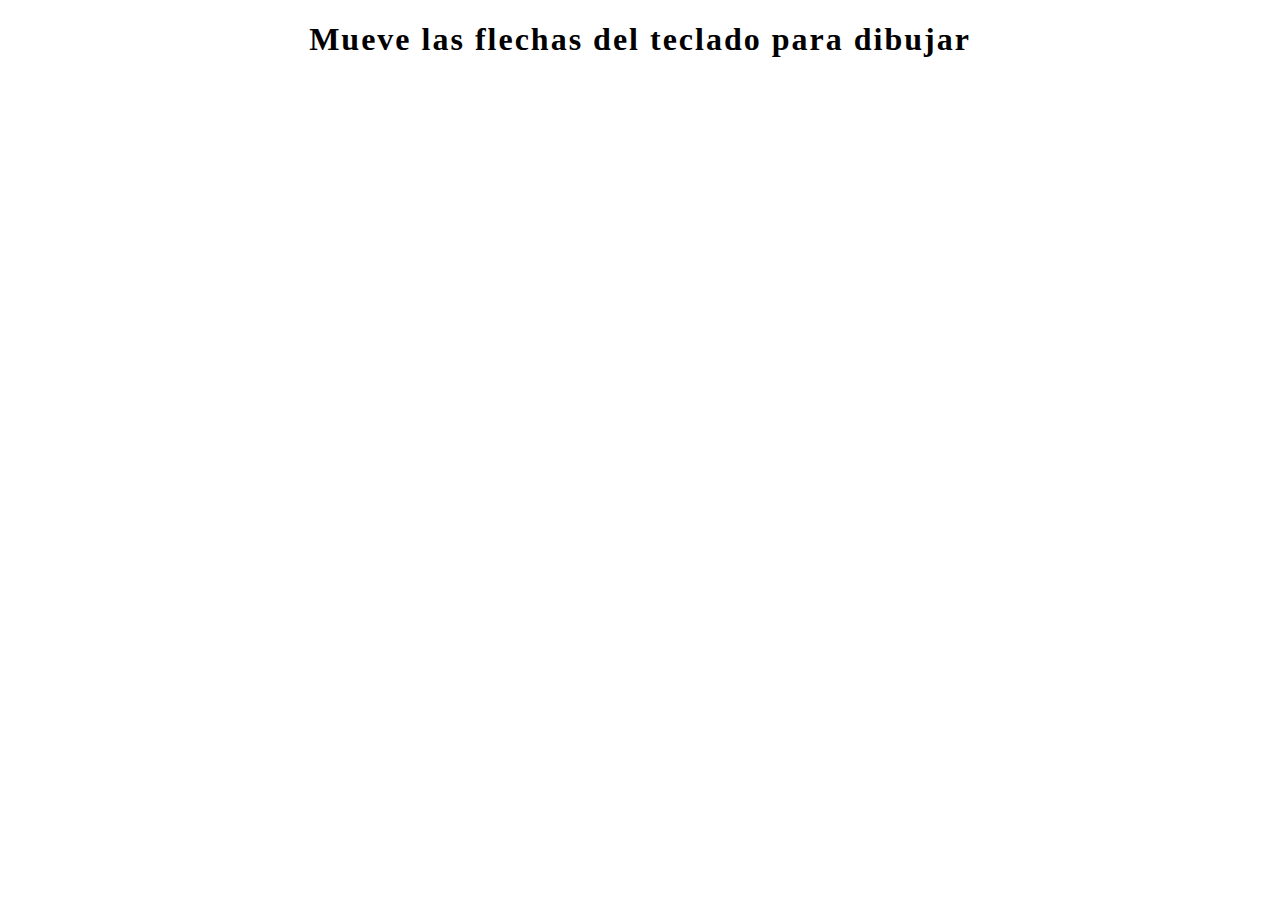
==== flechas.html @ 7fe2107e "master" ====
<!DOCTYPE html>
<html>
  <head>
    <meta charset="utf-8">
    <title>Dibujando con teclas</title>
    <link rel="stylesheet" href="flechas.css">
  </head>
  <body>
    <h1> Mueve las flechas del teclado para dibujar </h1>
      <canvas width="1300" height="500"id="area_de_dibujo"></canvas>
    <script src="eventos.js"></script>
  </body>
</html>
---- flechas.css ----
h1{
  text-align: center;
  font-family: 'Roboto';
  letter-spacing: 2px;
}
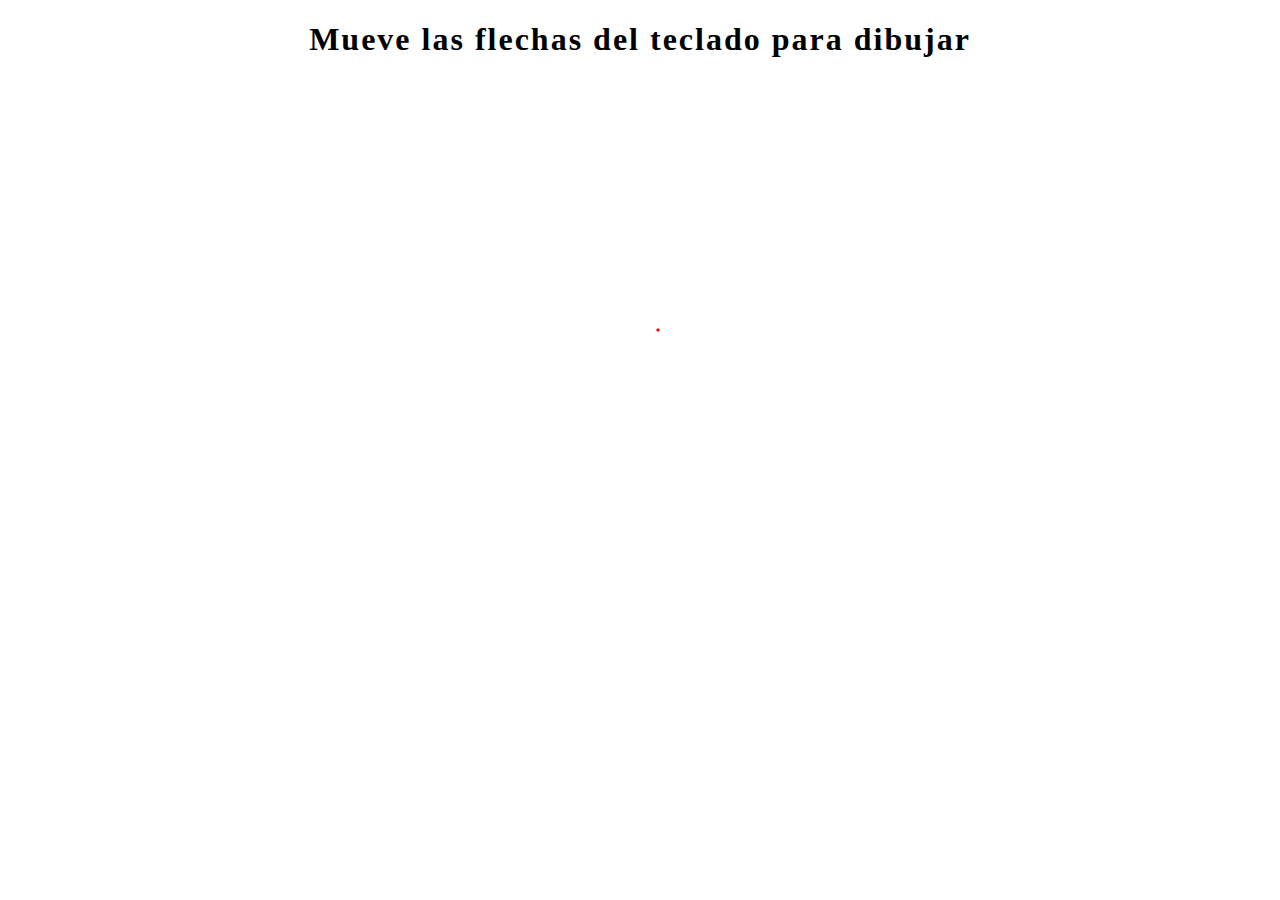
==== commit 28d757fb: "Master" ====
--- a/flechas.html
+++ b/flechas.html
@@ -8,6 +8,6 @@
   <body>
     <h1> Mueve las flechas del teclado para dibujar </h1>
       <canvas width="1300" height="500"id="area_de_dibujo"></canvas>
-    <script src="eventos.js"></script>
+    <script src="flechas.js"></script>
   </body>
 </html>
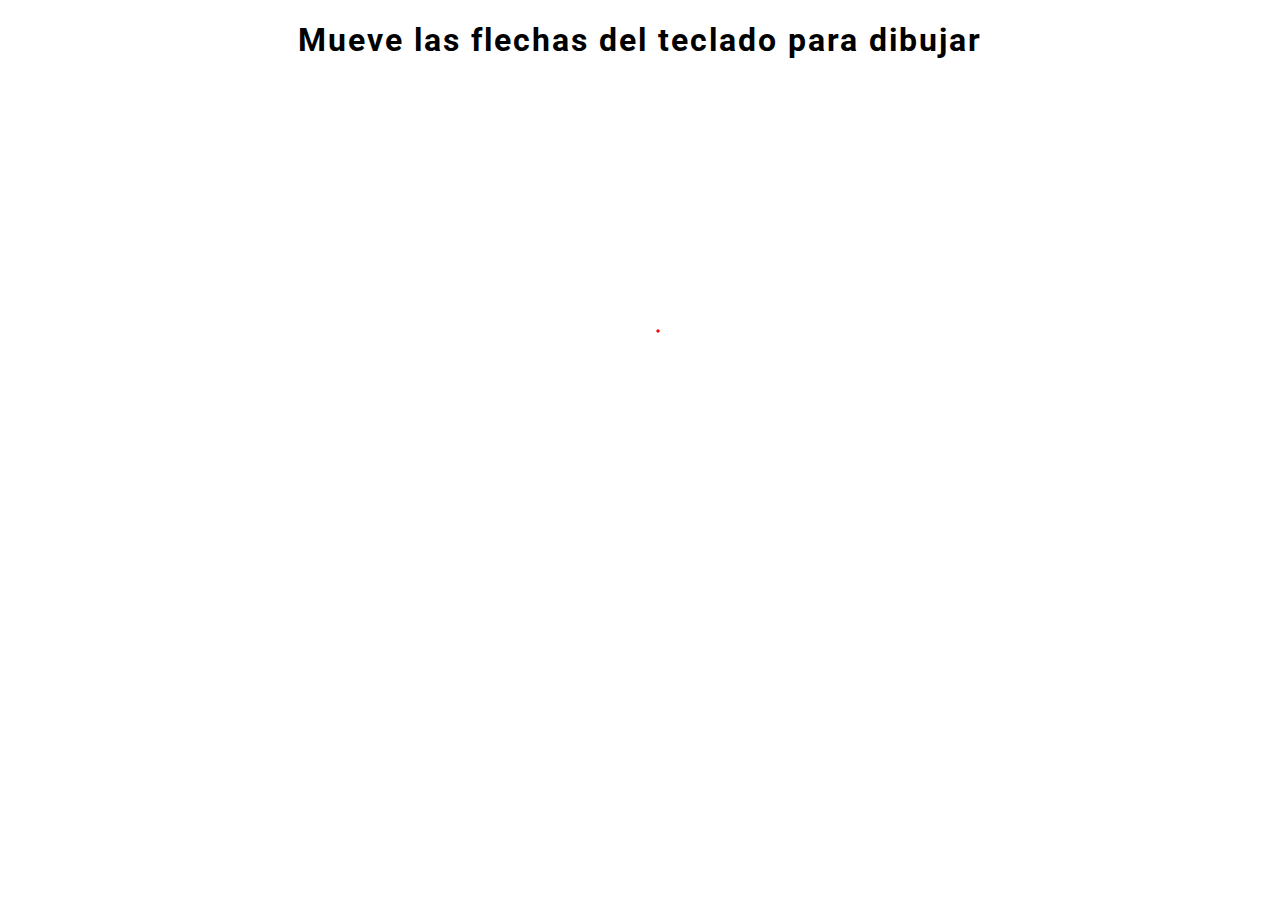
==== commit 96206f37: "first commit" ====
--- a/flechas.html
+++ b/flechas.html
@@ -4,6 +4,8 @@
     <meta charset="utf-8">
     <title>Dibujando con teclas</title>
     <link rel="stylesheet" href="flechas.css">
+    <link rel="preconnect" href="https://fonts.gstatic.com">
+<link href="https://fonts.googleapis.com/css2?family=Roboto&display=swap" rel="stylesheet">
   </head>
   <body>
     <h1> Mueve las flechas del teclado para dibujar </h1>
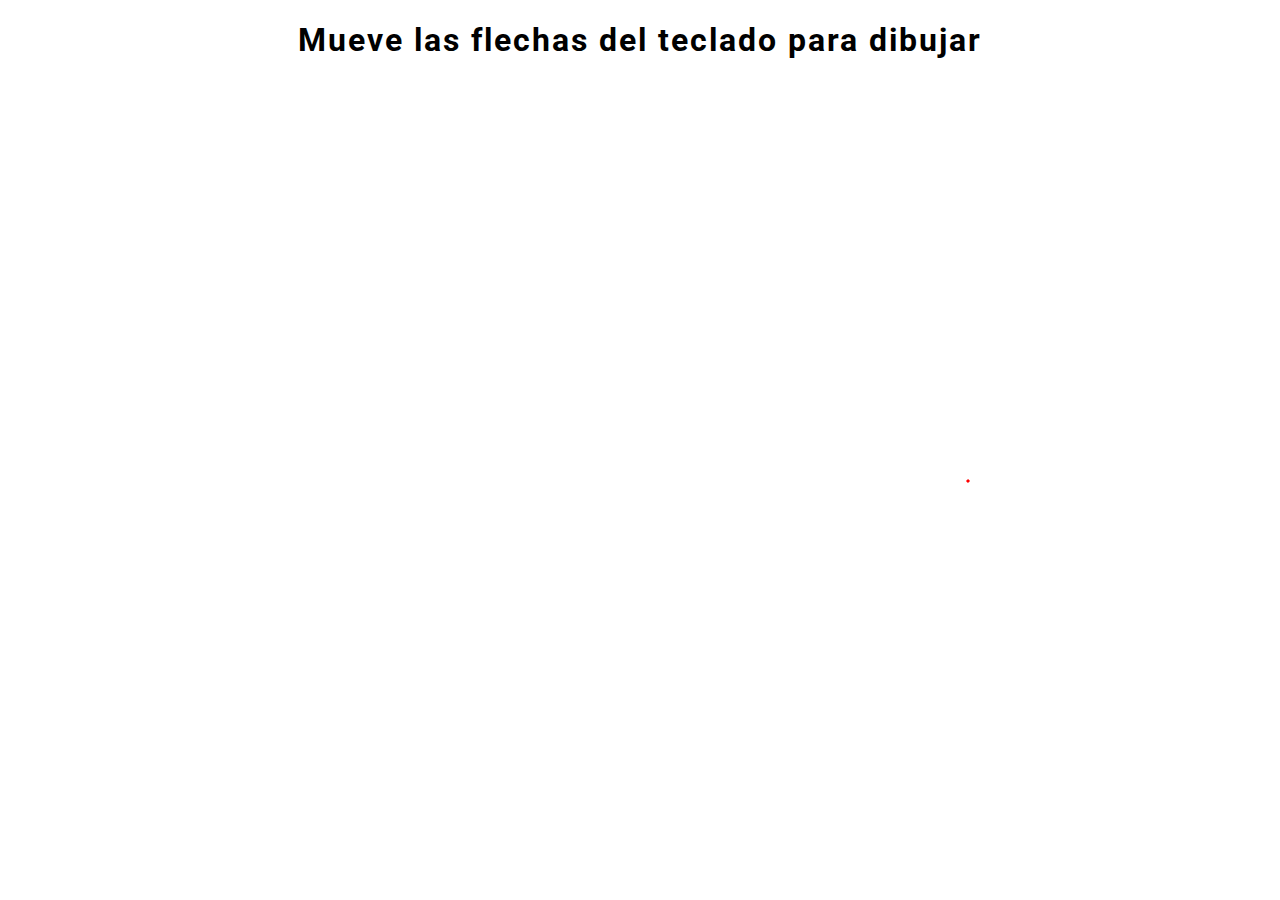
==== commit be1f1277: "codigo obsoleto eliminado" ====
--- a/flechas.html
+++ b/flechas.html
@@ -9,7 +9,7 @@
   </head>
   <body>
     <h1> Mueve las flechas del teclado para dibujar </h1>
-      <canvas width="1300" height="500"id="area_de_dibujo"></canvas>
+      <canvas width="1920" height="800" id="area_de_dibujo"></canvas>
     <script src="flechas.js"></script>
   </body>
 </html>
--- a/flechas.css
+++ b/flechas.css
@@ -1,3 +1,7 @@
+body {
+  overflow: hidden;
+}
+
 h1{
   text-align: center;
   font-family: 'Roboto';
